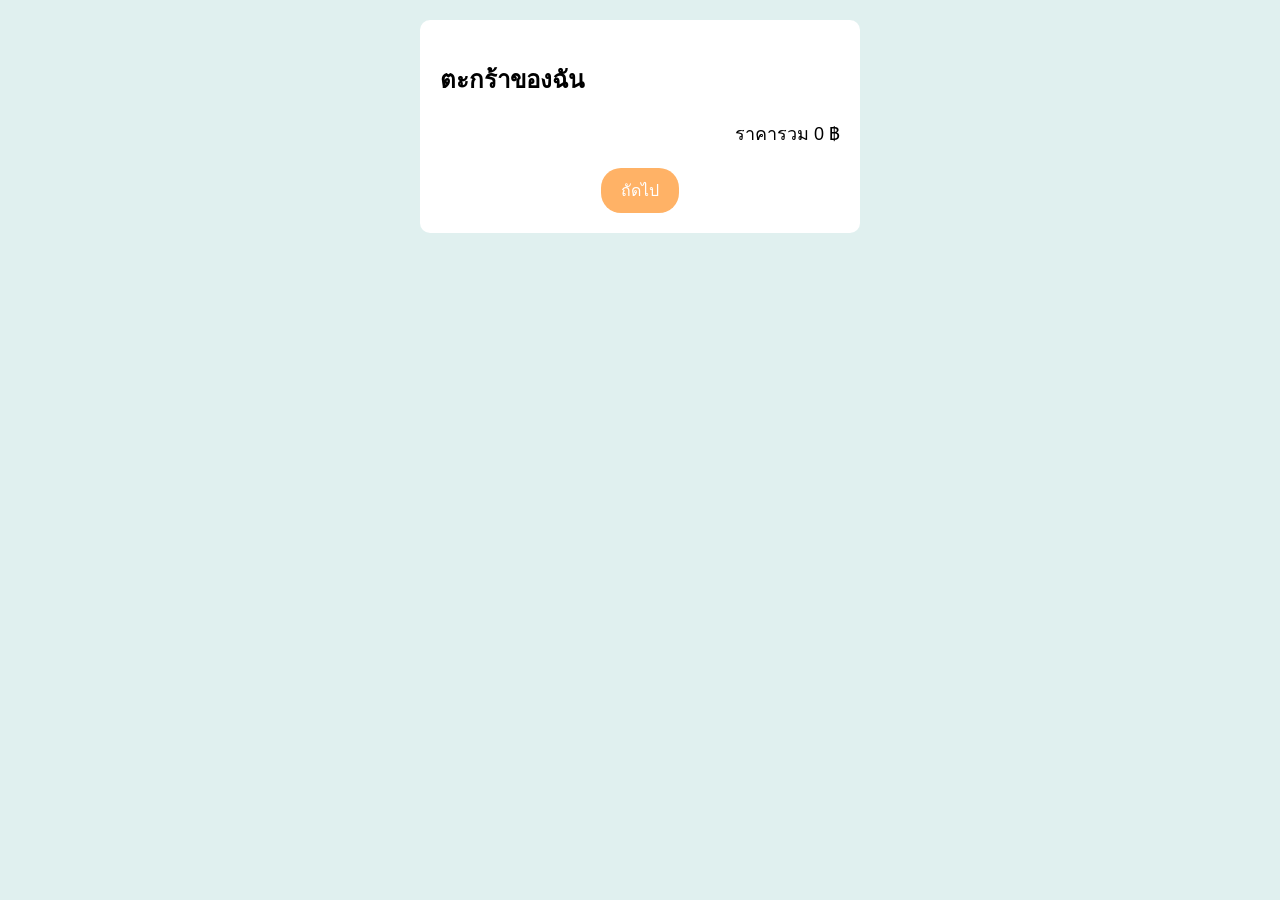
==== public/index.html @ 807cb7cb "first commit" ====
<!DOCTYPE html>
<html lang="en">
<head>
  <meta charset="UTF-8">
  <meta name="viewport" content="width=device-width, initial-scale=1.0">
  <title>Cart</title>
  <style>
    body {
      font-family: Arial, sans-serif;
      background-color: #e0f0ef;
      margin: 0;
      padding: 0;
    }
    .cart-container {
      max-width: 400px;
      margin: 20px auto;
      background-color: white;
      padding: 20px;
      border-radius: 10px;
    }
    .cart-item {
      display: flex;
      justify-content: space-between;
      align-items: center;
      padding: 10px 0;
      border-bottom: 1px solid #ccc;
    }
    .cart-item img {
      width: 50px;
      height: 50px;
      object-fit: cover;
      margin-right: 10px;
    }
    .item-details {
      display: flex;
      align-items: center;
    }
    .item-controls {
      display: flex;
      align-items: center;
    }
    .item-controls button {
      border: none;
      background-color: transparent;
      font-size: 18px;
      cursor: pointer;
    }
    .total {
      text-align: right;
      margin-top: 20px;
      font-size: 18px;
    }
    .checkout {
      text-align: center;
      margin-top: 20px;
    }
    .checkout button {
      background-color: #ffb266;
      border: none;
      padding: 10px 20px;
      font-size: 16px;
      color: white;
      border-radius: 20px;
      cursor: pointer;
    }
  </style>
</head>
<body>

  <div class="cart-container">
    <h2>ตะกร้าของฉัน</h2>
    <div id="cart-items"></div>
    <div class="total">ราคารวม <span id="total-price">0</span> ฿</div>
    <div class="checkout">
      <button>ถัดไป</button>
    </div>
  </div>

  <script>
    async function loadCart() {
      const response = await fetch('/menu');
      const data = await response.json();
      const cartItems = data.data;

      let total = 0;
      const cartItemsContainer = document.getElementById('cart-items');
      cartItemsContainer.innerHTML = ''; // Clear previous content

      cartItems.forEach(item => {
        total += item.menuPrice;

        const cartItemDiv = document.createElement('div');
        cartItemDiv.classList.add('cart-item');

        cartItemDiv.innerHTML = `
          <div class="item-details">
            <img src="${item.menuPicture || 'placeholder.png'}" alt="Item image">
            <span>${item.menuName}</span>
          </div>
          <div class="item-controls">
            <button>-</button>
            <span>1</span>
            <button>+</button>
          </div>
          <span>${item.menuPrice} ฿</span>
        `;

        cartItemsContainer.appendChild(cartItemDiv);
      });

      document.getElementById('total-price').textContent = total;
    }

    loadCart();
  </script>

</body>
</html>
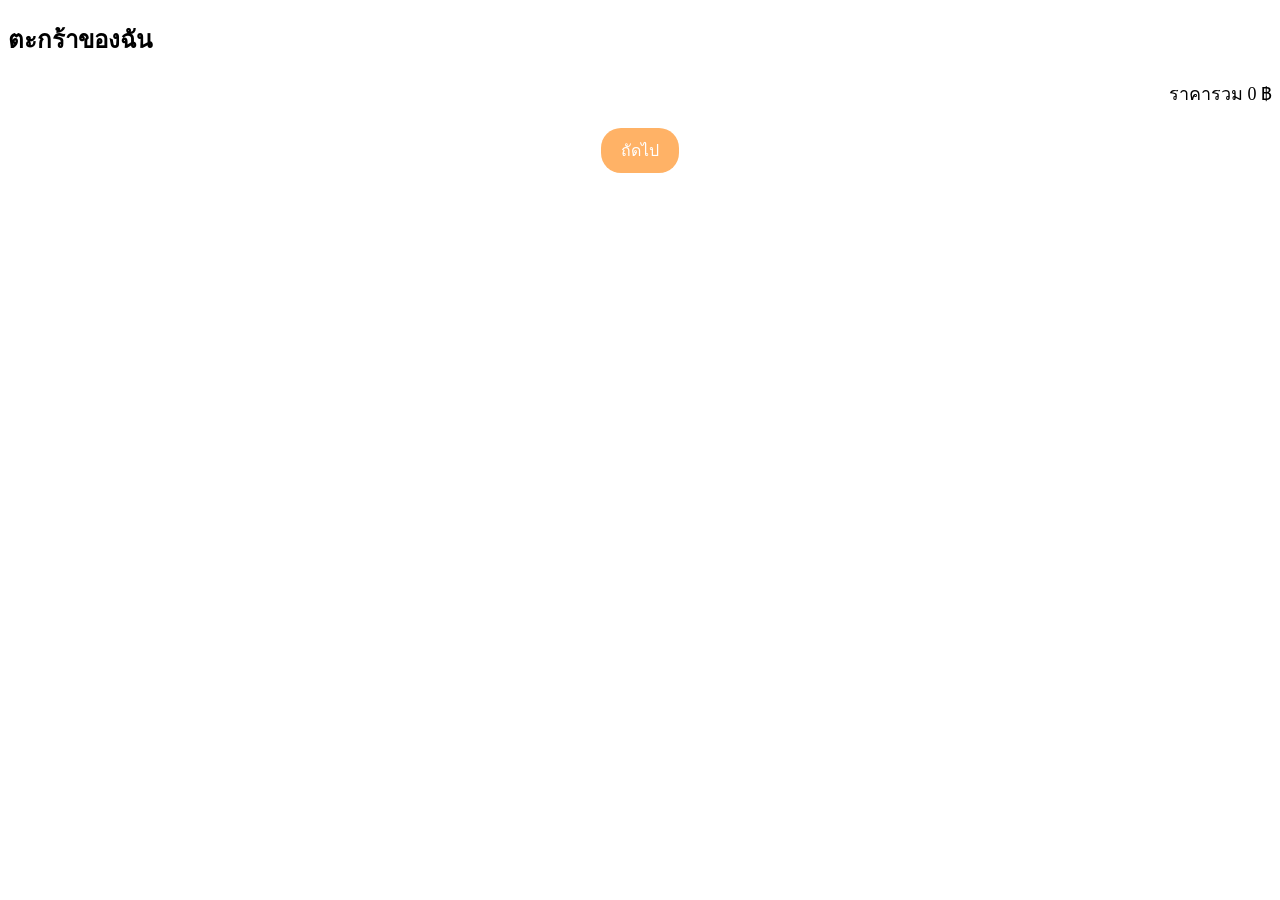
==== commit 87ed0ae7: "update js" ====
--- a/public/index.html
+++ b/public/index.html
@@ -4,115 +4,23 @@
   <meta charset="UTF-8">
   <meta name="viewport" content="width=device-width, initial-scale=1.0">
   <title>Cart</title>
-  <style>
-    body {
-      font-family: Arial, sans-serif;
-      background-color: #e0f0ef;
-      margin: 0;
-      padding: 0;
-    }
-    .cart-container {
-      max-width: 400px;
-      margin: 20px auto;
-      background-color: white;
-      padding: 20px;
-      border-radius: 10px;
-    }
-    .cart-item {
-      display: flex;
-      justify-content: space-between;
-      align-items: center;
-      padding: 10px 0;
-      border-bottom: 1px solid #ccc;
-    }
-    .cart-item img {
-      width: 50px;
-      height: 50px;
-      object-fit: cover;
-      margin-right: 10px;
-    }
-    .item-details {
-      display: flex;
-      align-items: center;
-    }
-    .item-controls {
-      display: flex;
-      align-items: center;
-    }
-    .item-controls button {
-      border: none;
-      background-color: transparent;
-      font-size: 18px;
-      cursor: pointer;
-    }
-    .total {
-      text-align: right;
-      margin-top: 20px;
-      font-size: 18px;
-    }
-    .checkout {
-      text-align: center;
-      margin-top: 20px;
-    }
-    .checkout button {
-      background-color: #ffb266;
-      border: none;
-      padding: 10px 20px;
-      font-size: 16px;
-      color: white;
-      border-radius: 20px;
-      cursor: pointer;
-    }
-  </style>
+  <link rel="stylesheet" href="style.css">
 </head>
 <body>
 
   <div class="cart-container">
     <h2>ตะกร้าของฉัน</h2>
-    <div id="cart-items"></div>
+    <div id="cart-items">
+      <!-- Cart items will be dynamically added here -->
+    </div>
     <div class="total">ราคารวม <span id="total-price">0</span> ฿</div>
     <div class="checkout">
       <button>ถัดไป</button>
     </div>
   </div>
 
-  <script>
-    async function loadCart() {
-      const response = await fetch('/menu');
-      const data = await response.json();
-      const cartItems = data.data;
-
-      let total = 0;
-      const cartItemsContainer = document.getElementById('cart-items');
-      cartItemsContainer.innerHTML = ''; // Clear previous content
-
-      cartItems.forEach(item => {
-        total += item.menuPrice;
-
-        const cartItemDiv = document.createElement('div');
-        cartItemDiv.classList.add('cart-item');
-
-        cartItemDiv.innerHTML = `
-          <div class="item-details">
-            <img src="${item.menuPicture || 'placeholder.png'}" alt="Item image">
-            <span>${item.menuName}</span>
-          </div>
-          <div class="item-controls">
-            <button>-</button>
-            <span>1</span>
-            <button>+</button>
-          </div>
-          <span>${item.menuPrice} ฿</span>
-        `;
-
-        cartItemsContainer.appendChild(cartItemDiv);
-      });
-
-      document.getElementById('total-price').textContent = total;
-    }
-
-    loadCart();
-  </script>
+  <!-- Link to the external JavaScript file -->
+  <script src="cart.js"></script>
 
 </body>
 </html>
--- a/public/style.css
+++ b/public/style.css
@@ -0,0 +1,64 @@
+.cart-item {
+  display: flex;
+  justify-content: space-between;
+  align-items: center;
+  padding: 10px 0;
+  border-bottom: 1px solid #ccc;
+  position: relative; /* Position relative for absolute delete button */
+}
+
+.item-details {
+  display: flex;
+  align-items: center;
+}
+
+.item-image {
+  width: 40px;
+  height: 40px;
+  object-fit: cover;
+  margin-right: 10px;
+}
+
+.item-controls {
+  display: flex;
+  align-items: center;
+}
+
+.item-controls button {
+  border: none;
+  background-color: transparent;
+  font-size: 18px;
+  cursor: pointer;
+}
+
+.delete-btn {
+  position: absolute;
+  top: 10px;
+  right: 10px;
+  background: none;
+  border: none;
+  font-size: 18px;
+  cursor: pointer;
+  color: red;
+}
+
+.total {
+  text-align: right;
+  margin-top: 20px;
+  font-size: 18px;
+}
+
+.checkout {
+  text-align: center;
+  margin-top: 20px;
+}
+
+.checkout button {
+  background-color: #ffb266;
+  border: none;
+  padding: 10px 20px;
+  font-size: 16px;
+  color: white;
+  border-radius: 20px;
+  cursor: pointer;
+}
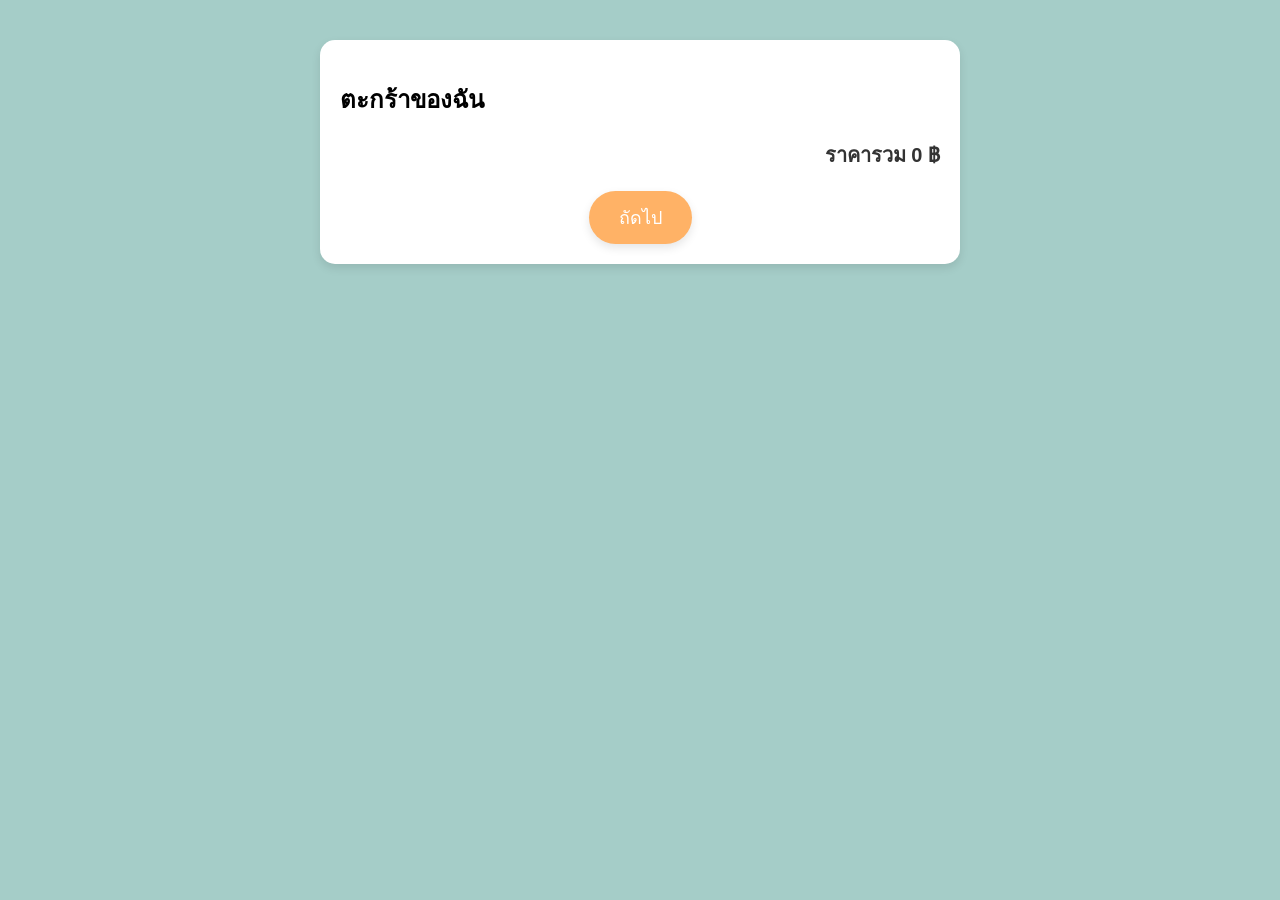
==== commit d39bb658: "update patmenthtml" ====
--- a/public/index.html
+++ b/public/index.html
@@ -15,8 +15,15 @@
     </div>
     <div class="total">ราคารวม <span id="total-price">0</span> ฿</div>
     <div class="checkout">
-      <button>ถัดไป</button>
+      <button id="next-button">ถัดไป</button>
     </div>
+    
+    <script>
+      // Redirect to payment page on button click
+      document.getElementById('next-button').addEventListener('click', function() {
+        window.location.href = 'payment.html'; // Redirects to payment page
+      });
+    </script>
   </div>
 
   <!-- Link to the external JavaScript file -->
--- a/public/style.css
+++ b/public/style.css
@@ -1,10 +1,26 @@
+body {
+  font-family: 'Segoe UI', Tahoma, Geneva, Verdana, sans-serif; /* Clean, modern font */
+  background-color: #A5CDC8; /* Light blue background */
+  margin: 0;
+  padding: 0;
+}
+
+.cart-container {
+  max-width: 600px;
+  margin: 40px auto;
+  background-color: #ffffff; /* White background for the cart */
+  padding: 20px;
+  border-radius: 15px;
+  box-shadow: 0 4px 10px rgba(0, 0, 0, 0.1); /* Soft shadow for depth */
+}
+
 .cart-item {
   display: flex;
   justify-content: space-between;
   align-items: center;
-  padding: 10px 0;
-  border-bottom: 1px solid #ccc;
-  position: relative; /* Position relative for absolute delete button */
+  padding: 15px 0;
+  border-bottom: 1px solid #e0e0e0;
+  width: 100%;
 }
 
 .item-details {
@@ -13,39 +29,67 @@
 }
 
 .item-image {
-  width: 40px;
-  height: 40px;
+  width: 50px;
+  height: 50px;
   object-fit: cover;
-  margin-right: 10px;
+  margin-right: 15px;
+  border-radius: 10px; /* Rounded corners for the image */
+  box-shadow: 0 2px 6px rgba(0, 0, 0, 0.1); /* Small shadow for the image */
 }
 
 .item-controls {
   display: flex;
   align-items: center;
+  margin-right: 20px;
 }
 
 .item-controls button {
   border: none;
-  background-color: transparent;
+  background-color: #ffb266;
+  color: white;
+  font-size: 16px;
+  padding: 5px 10px;
+  border-radius: 5px;
+  cursor: pointer;
+  margin: 0 5px;
+  transition: background-color 0.3s ease;
+}
+
+.item-controls button:hover {
+  background-color: #ff944d; /* Darker shade on hover */
+}
+
+.item-price-container {
+  display: flex;
+  align-items: center;
+}
+
+.item-price {
   font-size: 18px;
-  cursor: pointer;
+  color: #333;
+  font-weight: 600; /* Bold the price */
+  margin-right: 10px;
 }
 
 .delete-btn {
-  position: absolute;
-  top: 10px;
-  right: 10px;
   background: none;
   border: none;
   font-size: 18px;
   cursor: pointer;
-  color: red;
+  color: #ff4d4d; /* Red color for delete button */
+  transition: color 0.3s ease;
+}
+
+.delete-btn:hover {
+  color: #ff1a1a; /* Darker red on hover */
 }
 
 .total {
   text-align: right;
   margin-top: 20px;
-  font-size: 18px;
+  font-size: 20px;
+  font-weight: 600;
+  color: #333;
 }
 
 .checkout {
@@ -56,9 +100,16 @@
 .checkout button {
   background-color: #ffb266;
   border: none;
-  padding: 10px 20px;
-  font-size: 16px;
+  padding: 12px 30px;
+  font-size: 18px;
   color: white;
-  border-radius: 20px;
+  border-radius: 30px;
   cursor: pointer;
+  box-shadow: 0 4px 10px rgba(0, 0, 0, 0.1); /* Add shadow for depth */
+  transition: background-color 0.3s ease, transform 0.2s ease;
 }
+
+.checkout button:hover {
+  background-color: #ff944d;
+  transform: translateY(-2px); /* Slight lift on hover */
+}
